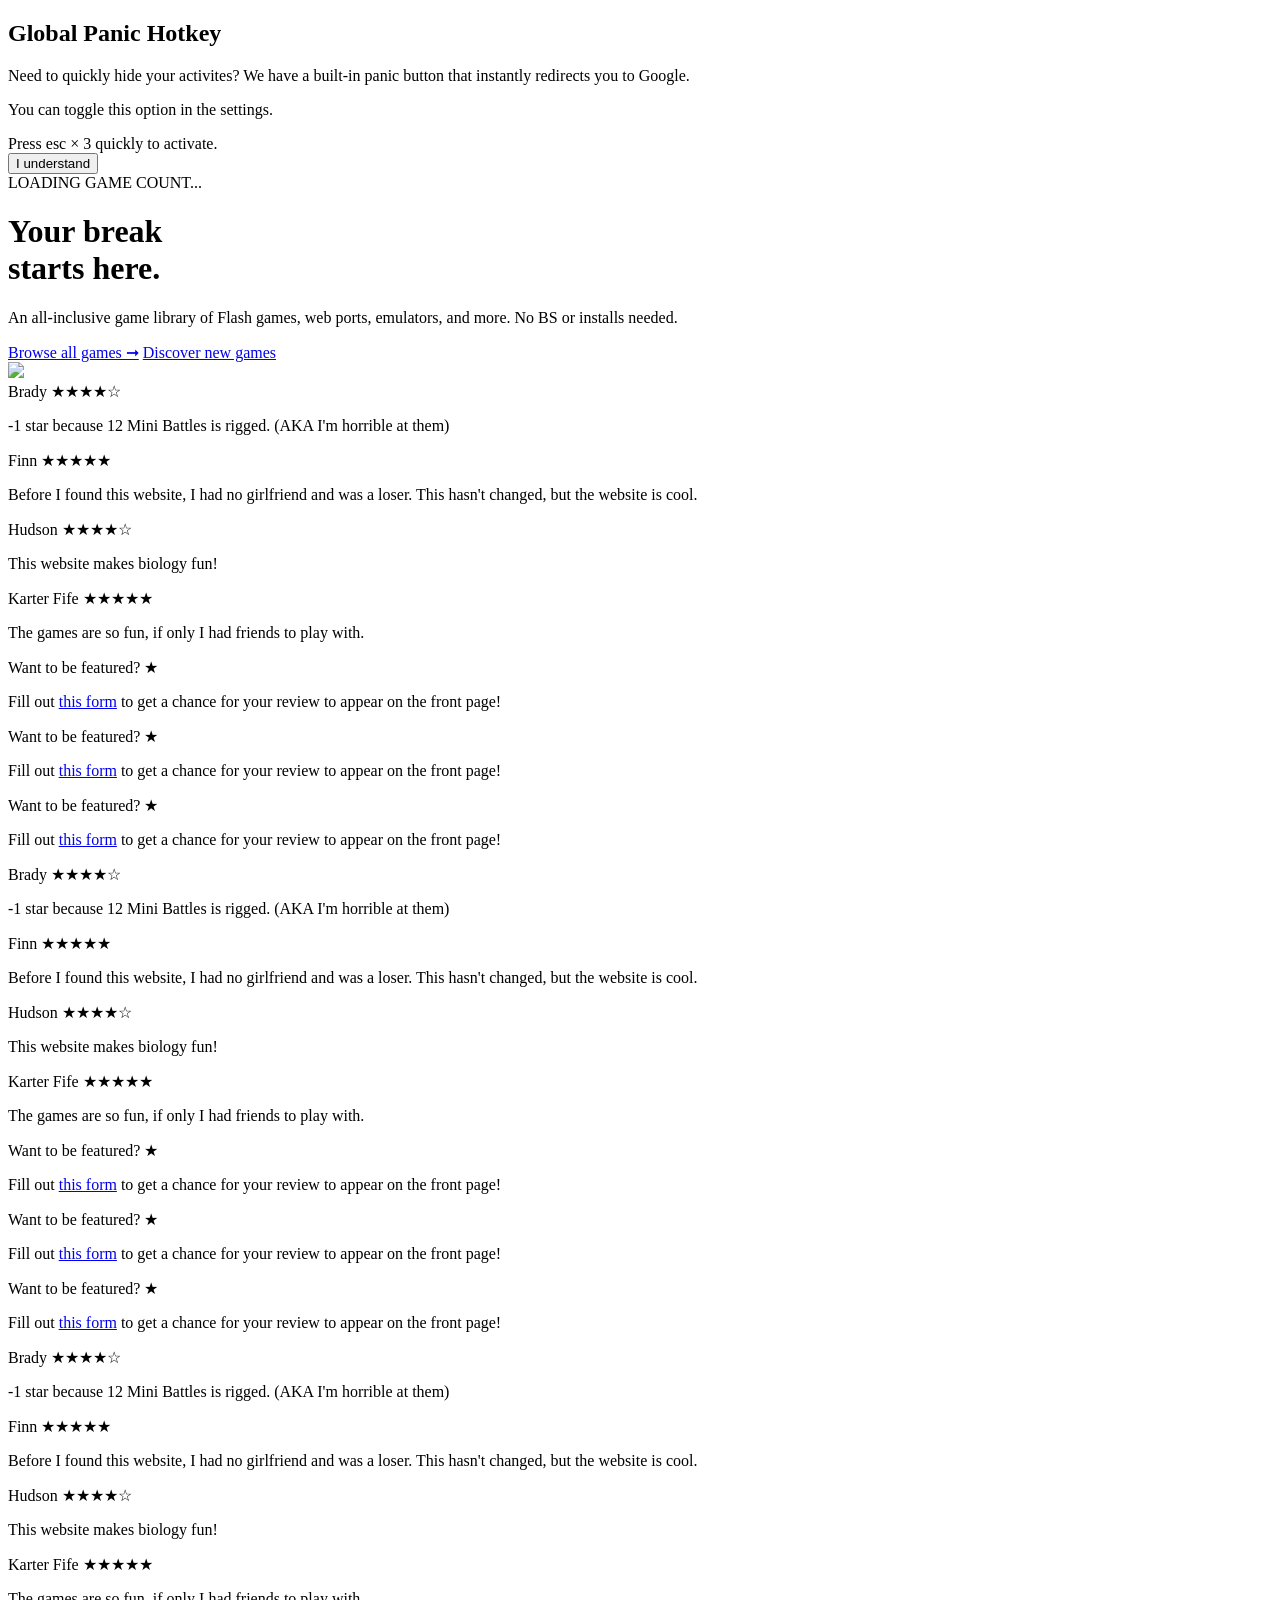
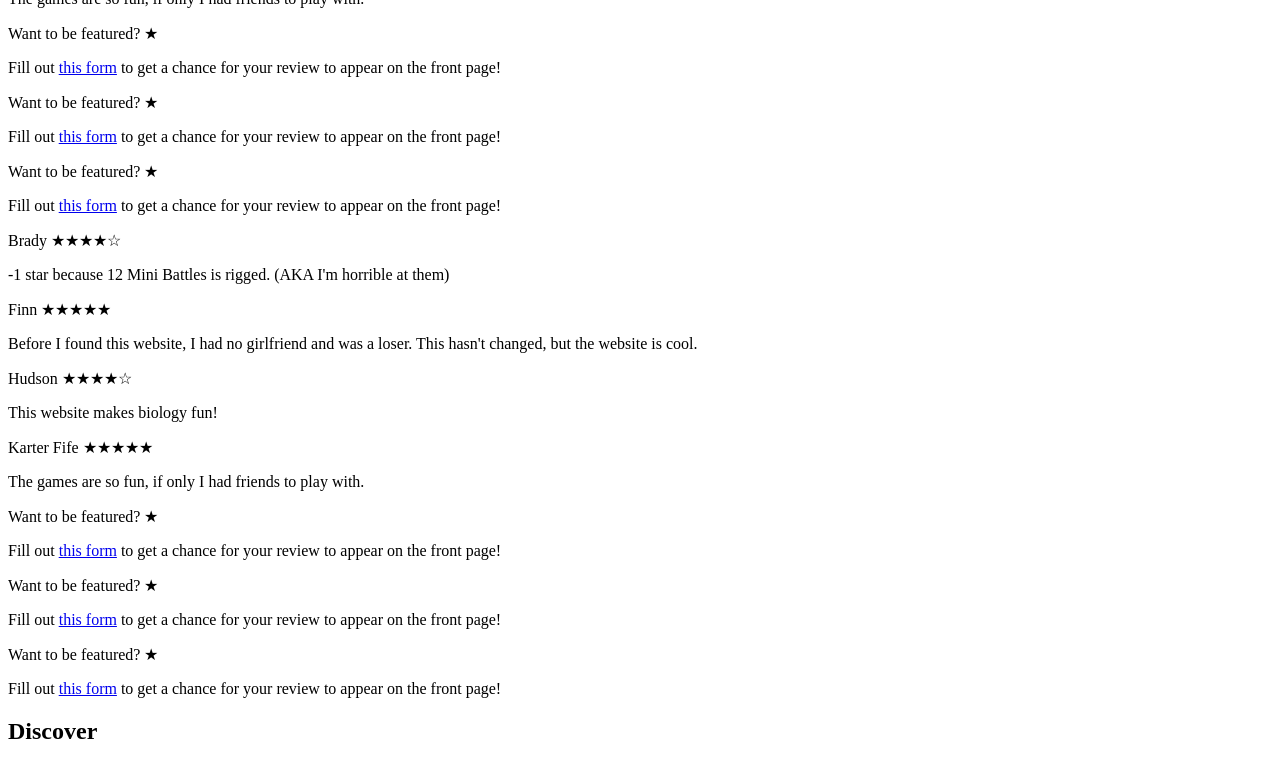
==== index.html @ 3f59bc9b "rebrand" ====
<!doctype html>
<html lang="en" data-theme="dark">

<head>
    <meta charset="utf-8" />
    <meta name="viewport" content="width=device-width, initial-scale=1" />
    <meta name="robots" content="index, follow" />

    <title>I-Ready Services</title>
    <meta name="description" content="A large, curated game library of Flash games, web ports, emulators, and more. No BS or installs
    needed." />

    <meta property="og:title" content="Project-HUB" />
    <meta property="og:site_name" content="Project-HUB" />
    <meta property="og:type" content="website" />
    <meta property="og:image" content="img/hero.webp" />
    <meta property="og:image:alt" content="Laptop with Project-HUB website." />
    <meta name="twitter:card" content="summary" />

    <link rel="icon" id="dynamic-favicon" type="image/png" href="img/favicons/favicon-64x64.png" sizes="64x64">

    <link rel="icon" type="image/svg+xml" href="img/favicons/favicon.svg">
    <link rel="icon" type="image/png" sizes="64x64" href="img/favicons/favicon-64x64.png">
    <link rel="icon" type="image/png" sizes="32x32" href="img/favicons/favicon-32x32.png">
    <link rel="icon" type="image/png" sizes="16x16" href="img/favicons/favicon-16x16.png">
    <link rel="manifest" href="site.webmanifest">

    <meta name="apple-mobile-web-app-capable" content="yes">
    <meta name="apple-mobile-web-app-status-bar-style" content="black-translucent">
    <link rel="apple-touch-icon" sizes="180x180" href="img/favicons/apple-touch-icon.png">

    <link rel="stylesheet" href="css/global.css" />
    <link rel="stylesheet" href="css/index.css" />
</head>

<body>
    <!-- Navbar -->
    <nav id="navbar"></nav>

    <!-- Modal -->
    <div class="modal-background" id="panic-modal">
        <div class="modal">
            <h2>Global Panic Hotkey</h2>
            <p>Need to quickly hide your activites? We have a built-in panic button that instantly redirects you to
                Google.</p>
            <p class="modal-subtitle">You can toggle this option in the settings.</p>

            <div>Press <span class="key">esc</span> &times; 3 quickly to activate.</div>
            <button id="modal-btn">I understand</button>
        </div>
    </div>

    <!-- Main -->

    <!-- Hero -->
    <div class="section-wrap hero-wrap">
        <div class="hero-content">
            <div class="hero-counter">
                <span class="hero-counter-dot"></span>
                <span id="game-count">LOADING GAME COUNT...</span>
            </div>

            <h1>Your <span>break</span> <br /> starts here.</h1>
            <p>An all-inclusive game library of Flash games, web ports, emulators, and more. No BS or installs
                needed.</p>

            <div class="hero-buttons">
                <a href="games.html" class="btn-primary">Browse all games &#10142;</a>
                <a href="#discover" class="btn-secondary">Discover new games</a>
            </div>
        </div>

        <img src="img/hero.webp">
    </div>

    <!-- Reviews -->
    <div class="reviews-wrap">
        <div class="reviews" id="reviews-scroller"></div>
    </div>

    <!-- Recently Played -->
    <div class="section-wrap">
        <h2>Recently Played</h2>
        <div class="games-grid" id="recently-played-grid"></div>
    </div>

    <div class="divider"></div>

    <!-- Discover -->
    <div class="section-wrap" id="discover">
        <h2>Discover</h2>
        <div class="games-grid" id="random-games-grid"></div>
    </div>

    <!-- Footer -->
    <footer id="footer"></footer>

    <!-- Scripts -->
    <script src="js/svg.js"></script>
    <script src="js/components.js"></script>
    <script src="js/global.js"></script>
    <script src="js/cdn.js"></script>
    <script src="js/index.js"></script>
</body>

</html>
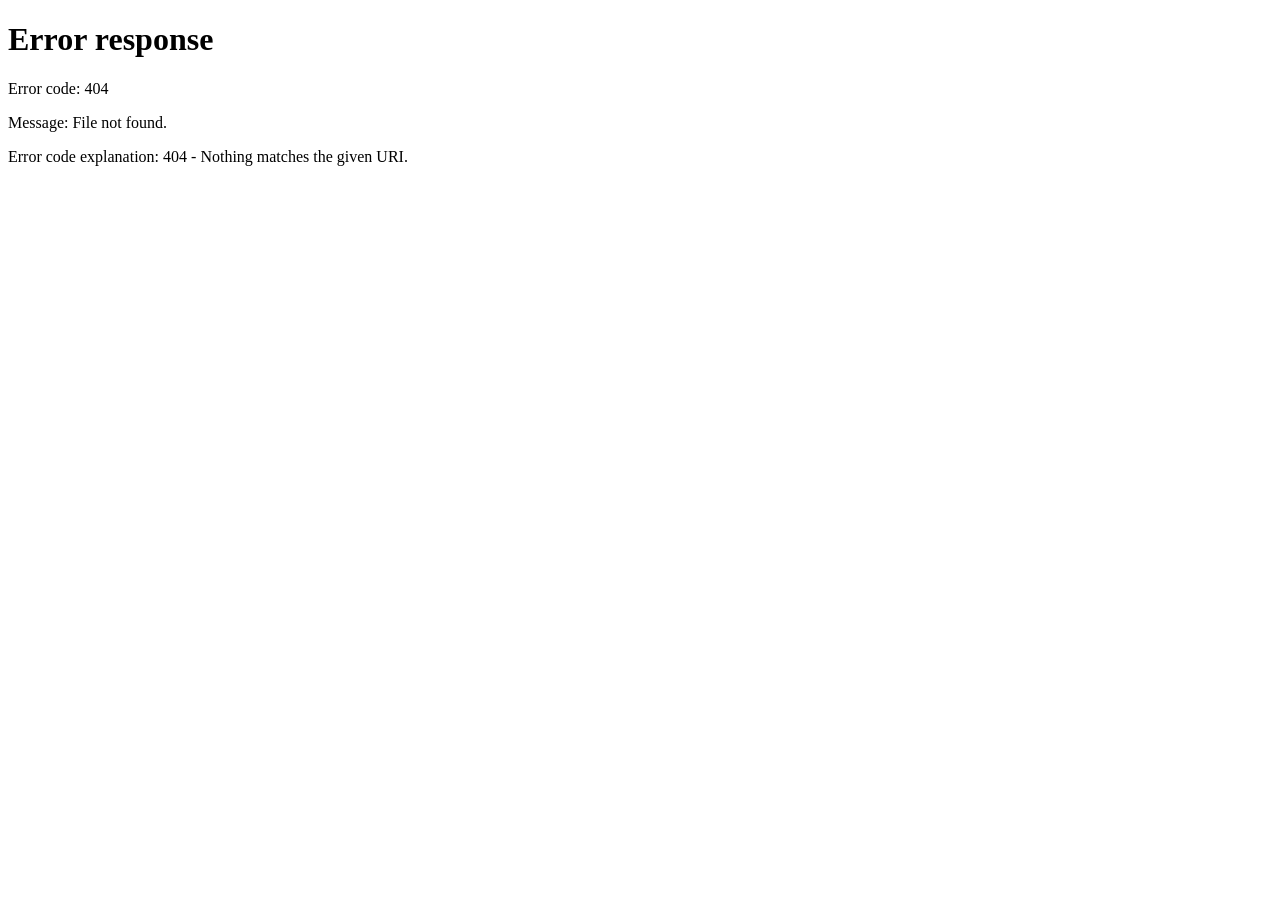
==== commit 3a9b5fcc: "Update index.html" ====
--- a/index.html
+++ b/index.html
@@ -6,23 +6,13 @@
     <meta name="viewport" content="width=device-width, initial-scale=1" />
     <meta name="robots" content="index, follow" />
 
-    <title>I-Ready Services</title>
+    <title>i-Ready Services</title>
     <meta name="description" content="A large, curated game library of Flash games, web ports, emulators, and more. No BS or installs
     needed." />
 
-    <meta property="og:title" content="Project-HUB" />
-    <meta property="og:site_name" content="Project-HUB" />
-    <meta property="og:type" content="website" />
-    <meta property="og:image" content="img/hero.webp" />
-    <meta property="og:image:alt" content="Laptop with Project-HUB website." />
-    <meta name="twitter:card" content="summary" />
 
     <link rel="icon" id="dynamic-favicon" type="image/png" href="img/favicons/favicon-64x64.png" sizes="64x64">
 
-    <link rel="icon" type="image/svg+xml" href="img/favicons/favicon.svg">
-    <link rel="icon" type="image/png" sizes="64x64" href="img/favicons/favicon-64x64.png">
-    <link rel="icon" type="image/png" sizes="32x32" href="img/favicons/favicon-32x32.png">
-    <link rel="icon" type="image/png" sizes="16x16" href="img/favicons/favicon-16x16.png">
     <link rel="manifest" href="site.webmanifest">
 
     <meta name="apple-mobile-web-app-capable" content="yes">
@@ -34,6 +24,15 @@
 </head>
 
 <body>
+
+    <!-- Announcement Bar -->
+<div id="announcement-bar">
+    <span id="announcement-text">
+        Clown of the week: Holden Wright!
+        <a href="/clown/" class="announcement-btn">Click here!</a>
+    </span>
+    <button id="announcement-close">&times;</button>
+</div>
     <!-- Navbar -->
     <nav id="navbar"></nav>
 
@@ -65,7 +64,7 @@
                 needed.</p>
 
             <div class="hero-buttons">
-                <a href="games.html" class="btn-primary">Browse all games &#10142;</a>
+                <a href="/games/" class="btn-primary">Browse all games &#10142;</a>
                 <a href="#discover" class="btn-secondary">Discover new games</a>
             </div>
         </div>
@@ -101,6 +100,7 @@
     <script src="js/global.js"></script>
     <script src="js/cdn.js"></script>
     <script src="js/index.js"></script>
+    <script src="js/maintenance.js"></script>
 </body>
 
-</html>+</html>
--- a/css/index.css
+++ b/css/index.css
@@ -0,0 +1,250 @@
+/* Hero */
+.hero-wrap {
+    display: grid;
+    grid-template-columns: 1fr 360px;
+    gap: 32px;
+    padding-top: 64px;
+    padding-bottom: 64px;
+    align-items: center;
+}
+
+.hero-counter {
+    display: inline-flex;
+    gap: 8px;
+    padding: 4px 16px;
+    margin-bottom: 16px;
+    align-items: center;
+
+    background: var(--accent-dim);
+    border: 1px solid var(--accent-border);
+    border-radius: 100px;
+
+    font-size: 0.75rem;
+    font-weight: 700;
+    letter-spacing: 1px;
+    color: var(--accent);
+}
+
+.hero-counter-dot {
+    width: 6px;
+    height: 6px;
+
+    background: var(--accent);
+    border-radius: 100%;
+
+    animation: flash 2s ease infinite;
+}
+
+.hero-content h1 {
+    font-size: clamp(2rem, 4.5vw, 3.5rem);
+}
+
+.hero-content h1 span {
+    color: var(--accent);
+}
+
+.hero-content p {
+    max-width: 475px;
+    margin-bottom: 32px;
+}
+
+.hero-buttons {
+    display: flex;
+    flex-wrap: wrap;
+    gap: 12px;
+}
+
+.hero-wrap img {
+    width: 100%;
+    aspect-ratio: 1 / 1;
+
+    border-radius: var(--radius);
+}
+
+@keyframes flash {
+
+    from,
+    to {
+        opacity: 25%;
+    }
+
+    25%,
+    75% {
+        opacity: 100%;
+    }
+}
+
+@media (max-width: 750px) {
+    .hero-wrap {
+        grid-template-columns: 1fr;
+    }
+
+    .hero-wrap img {
+        display: none;
+    }
+}
+
+/* Reviews */
+.reviews-wrap {
+    width: 100%;
+    padding: 24px;
+    overflow: hidden;
+
+    background: var(--bg2);
+    border-top: 1px solid var(--border);
+    border-bottom: 1px solid var(--border);
+}
+
+.reviews {
+    display: flex;
+    gap: 12px;
+    width: max-content;
+
+    animation: scroll 40s linear infinite;
+}
+
+.reviews:hover {
+    animation-play-state: paused;
+}
+
+.review-card {
+    display: flex;
+    flex-direction: column;
+    gap: 8px;
+    width: 250px;
+    padding: 16px;
+
+    background: var(--bg);
+    border: 1px solid var(--border);
+    border-radius: var(--radius);
+}
+
+.review-header {
+    display: flex;
+    justify-content: space-between;
+    align-items: center;
+}
+
+.review-user {
+    font-size: 0.8rem;
+    font-weight: 700;
+    color: var(--text);
+}
+
+.review-stars,
+.review-user span {
+    font-size: 0.8rem;
+    letter-spacing: 2px;
+    color: #FA0;
+}
+
+.review-text,
+.review-text a {
+    font-size: 0.8rem;
+    font-weight: 400;
+    line-height: 1.75;
+    color: var(--text2);
+}
+
+.review-text a {
+    font-weight: 450;
+    text-decoration: underline;
+    text-underline-offset: 2px;
+}
+
+@keyframes scroll {
+    from {
+        transform: translateX(0%);
+    }
+
+    to {
+        transform: translateX(-25%);
+    }
+}
+
+/* Modal */
+.modal-background {
+    display: flex;
+    align-items: center;
+    justify-content: center;
+
+    position: fixed;
+    inset: 0;
+    z-index: 999;
+
+    background: #0005;
+    backdrop-filter: blur(4px);
+
+    animation: fadeIn 0.25s ease forwards;
+}
+
+.modal {
+    width: 100%;
+    max-width: 400px;
+    padding: 32px;
+
+    background: var(--bg);
+    box-shadow: 0 0 64px #0004;
+    border: 1px solid var(--border);
+    border-radius: var(--radius);
+}
+
+.modal h2 {
+    margin-bottom: 10px;
+
+    font-size: 1.2rem;
+}
+
+.modal p {
+    font-size: 0.9rem;
+}
+
+.modal-subtitle {
+    margin-bottom: 15px;
+
+    font-size: 0.75rem !important;
+    font-weight: 500;
+    letter-spacing: 0.5px;
+    color: var(--text3);
+}
+
+.modal div {
+    margin-bottom: 20px;
+    padding: 12px;
+
+    background: var(--bg2);
+    border: 1px solid var(--border);
+    border-radius: var(--radius);
+
+    font-size: 0.9rem;
+    font-weight: 500;
+    color: var(--text2);
+}
+
+.modal button {
+    width: 100%;
+    padding: 12px;
+
+    background: var(--accent);
+    border: none;
+    border-radius: var(--radius);
+
+    font-weight: 700;
+    color: #fff;
+
+    cursor: pointer;
+}
+
+.modal button:hover {
+    opacity: .75;
+}
+
+@keyframes fadeIn {
+    from {
+        opacity: 0;
+    }
+
+    to {
+        opacity: 1;
+    }
+}
